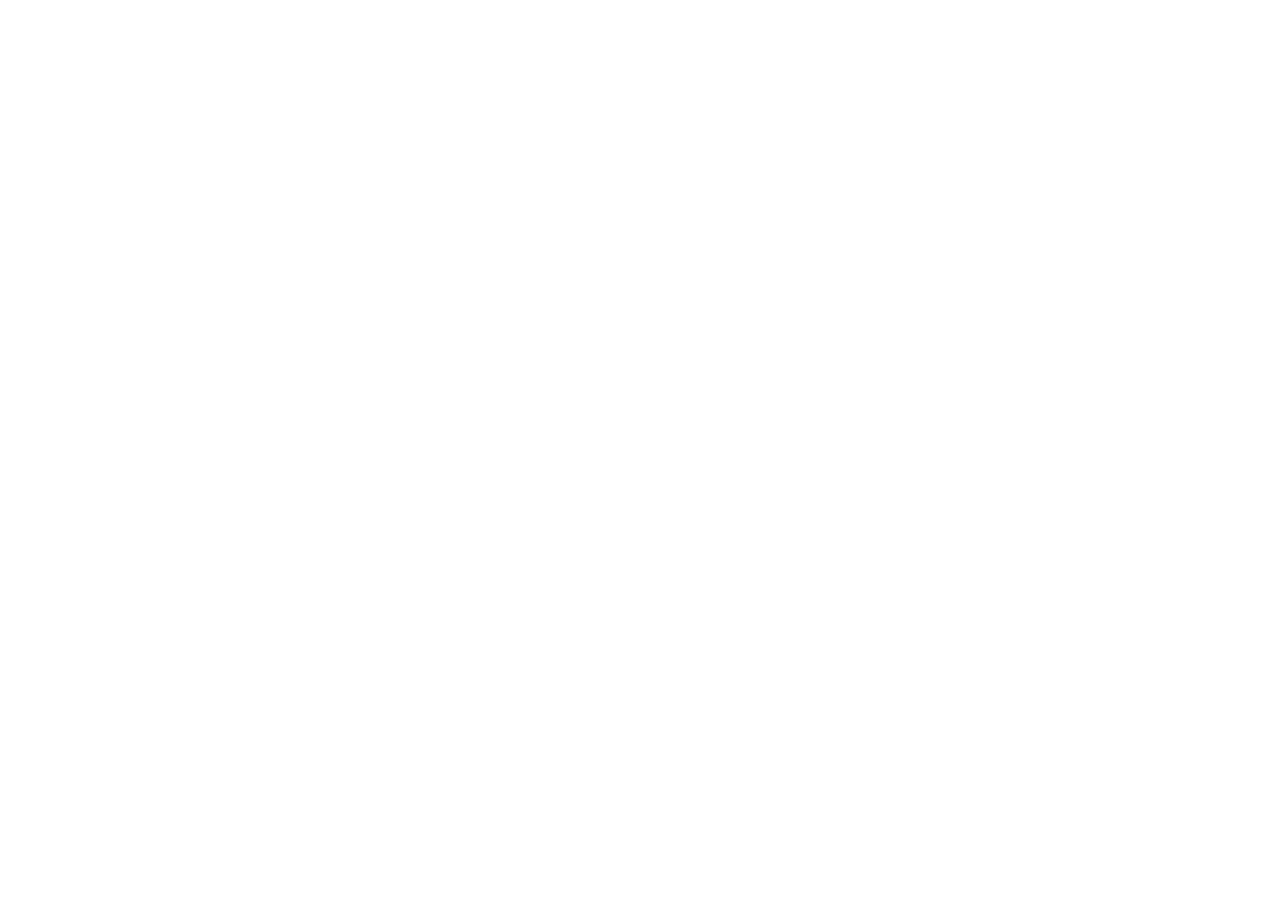
==== index.html @ 94157dcd "created several pages" ====
<!DOCTYPE html>
<html lang="en">
<head>
  <meta charset="UTF-8">
  <meta http-equiv="X-UA-Compatible" content="IE=edge">
  <meta name="viewport" content="width=device-width, initial-scale=1.0">
  <title>Croissants</title>
</head>
<body>
  
</body>
</html>
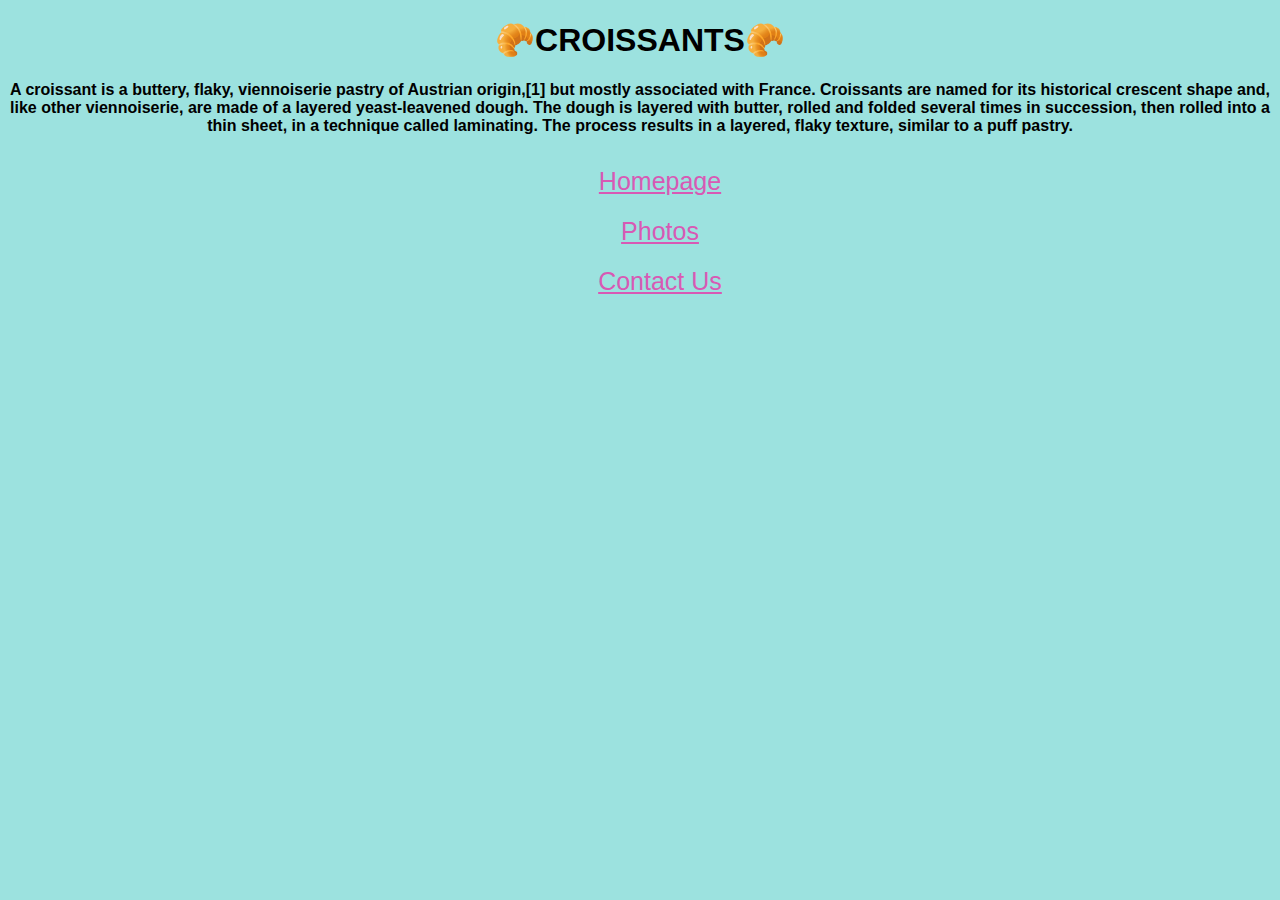
==== commit 2ed8f3b2: "added meta tags" ====
--- a/index.html
+++ b/index.html
@@ -1,12 +1,44 @@
 <!DOCTYPE html>
 <html lang="en">
-<head>
-  <meta charset="UTF-8">
-  <meta http-equiv="X-UA-Compatible" content="IE=edge">
-  <meta name="viewport" content="width=device-width, initial-scale=1.0">
-  <title>Croissants</title>
-</head>
-<body>
-  
-</body>
-</html>+  <head>
+    <meta charset="UTF-8" />
+    <meta http-equiv="X-UA-Compatible" content="IE=edge" />
+    <meta name="viewport" content="width=device-width, initial-scale=1.0" />
+    <meta name="application-name" content="Croissants" />
+    <meta name="author" content="Amanda Carter" />
+    <meta name="description" content="This page is a description of what croissants are." />
+    <meta name="generator" content="META Tag Generator: http://toolswebtop.com/seo/metatag" />
+    <meta name="rating" content="General" />
+    <meta name="dcterms.title" content="Croissant" />
+    <meta name="dcterms.contributor" content="Amanda Carter" />
+    <meta name="dcterms.creator" content="Amanda Carter" />
+    <meta name="dcterms.publisher" content="Netlify" />
+    <meta name="dcterms.description" content="This page is a description of what croissants are." />
+    <link rel="stylesheet" href="css/styles.css">
+
+    <title>Description of Croissants - yummycroissants.com</title>
+  </head>
+  <body>
+    <h1>🥐CROISSANTS🥐</h1>
+    <h4>
+      A croissant is a buttery, flaky, viennoiserie pastry of Austrian
+      origin,[1] but mostly associated with France. Croissants are named for its
+      historical crescent shape and, like other viennoiserie, are made of a
+      layered yeast-leavened dough. The dough is layered with butter, rolled and
+      folded several times in succession, then rolled into a thin sheet, in a
+      technique called laminating. The process results in a layered, flaky
+      texture, similar to a puff pastry.
+    </h4>
+    <ul>
+      <li>
+        <a href="/index.html">Homepage</a>
+      </li>
+      <li>
+        <a href="/photo.html">Photos</a>
+      </li>
+      <li>
+        <a href="/contact.html">Contact Us</a>
+      </li>
+    </ul>
+  </body>
+</html>
--- a/css/styles.css
+++ b/css/styles.css
@@ -0,0 +1,14 @@
+body {
+  font-family: Arial, Helvetica, sans-serif;
+  text-align: center;
+  background: rgb(156, 226, 223);
+}
+li {
+  list-style: none;
+}
+
+a{
+  font-size: 25px;
+  line-height: 2;
+  color: #d859b4;
+}